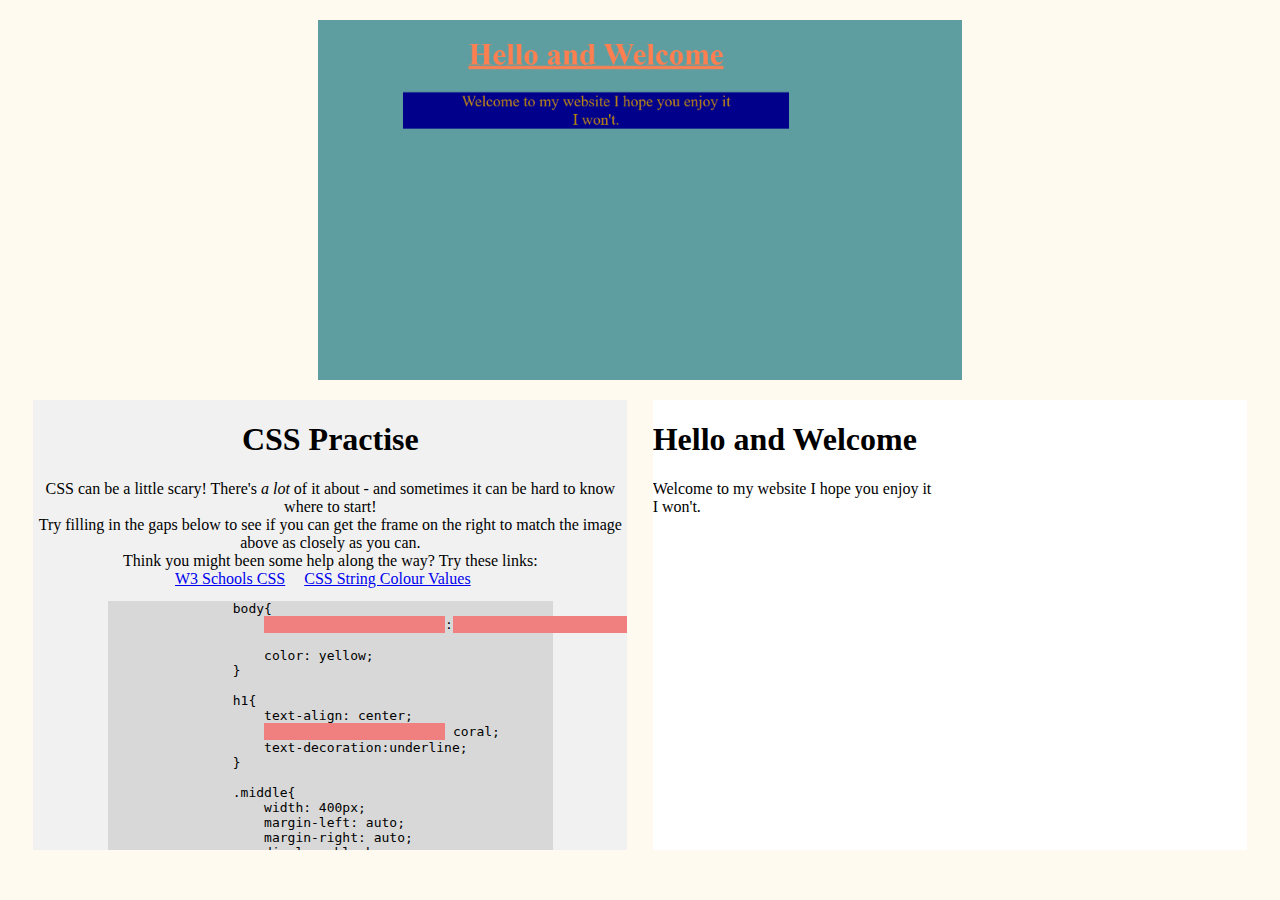
==== index.html @ 7615668f "Initial Commit from cmd line" ====
<!DOCTYPE html>
<html lang="en">

<head>
    <meta charset="UTF-8">
    <meta http-equiv="X-UA-Compatible" content="IE=edge">
    <meta name="viewport" content="width=device-width, initial-scale=1.0">
    <link rel="stylesheet" href="style.css">
    <title>Document</title>
</head>

<body>
    <img src="sadness.png">
    <div class="container">
        <div class="content">
            <h1>CSS Practise</h1>
            CSS can be a little scary! There's <i>a lot</i> of it about - and sometimes it can be hard to know where to start!<br>
            Try filling in the gaps below to see if you can get the frame on the right to match the image above as closely as you can.<br>
            Think you might been some help along the way? Try these links:<br>
<a href="https://www.w3schools.com/css/" target="_blank">W3 Schools CSS</a> <a href="https://www.w3schools.com/cssref/css_colors.asp">CSS String Colour Values</a>
            <pre>
                body{
                    <input type="text" id="csslineone" onkeydown="lineOne()"onkeyup="lineOne()">:<input type="text" id="bginput" onkeydown="bgValue()"onkeyup="bgValue()"> 
                    <!-- <button id="butTon">Check line</button> -->
                    color: yellow;
                }
                
                h1{
                    text-align: center;
                    <input type="text" id="hcolour" onkeydown="hOneColour()"onkeyup="hOneColour()"> coral;
                    text-decoration:underline;
                }
                
                .middle{
                    width: 400px;
                    margin-left: auto;
                    margin-right: auto;
                    display: block;
                    background-color: darkblue;
                    color: darkgoldenrod;
                    text-align: center;
                }
            </pre>
            <!-- <button id="butTon">Click Me</button> -->
            <p id="helptext">Try entering values above to make the right hand side of the screen match the image above</p>
        </div>
        <div class="content">
            <div id="right">
            <p id="helptext">    <h1 class="coral">Hello and Welcome</h1>
                <div class="middle">
                    Welcome to my website I hope you enjoy it<br>
                    I won't.
                </div></p>
        </div>
    </div>
    </div>
    <script src="script.js"></script>
</body>

</html>
---- style.css ----
body {
    background-color:floralwhite;
}

a {
    padding-right: 15px;
}
.container{
    display: flex;
    justify-content: space-evenly;
    height:50vh;
}

img {
    height:40vh;
    margin:20px;
    margin-left: auto;
    margin-right: auto;
    display: block;
}

.content{
    background-color: rgb(241, 241, 241);
    width:47%;
    height: 100%;
    overflow: auto;
    text-align: center;
}

#right {
    text-align: left;
    background-color: white;
    border: none;
    height:100%;
    width: 100%;
    margin: 0px;
    overflow: auto;
}

pre {
    background-color: rgb(216, 216, 216);
    width:75%;
    margin-left: auto;
    margin-right: auto;
    display: block;
    text-align: left;
}

#helptext {
    text-align: center;
    color: darkred;
    font-weight: 700;
}

input {
    border: 0px;
    background-color:lightcoral;
}
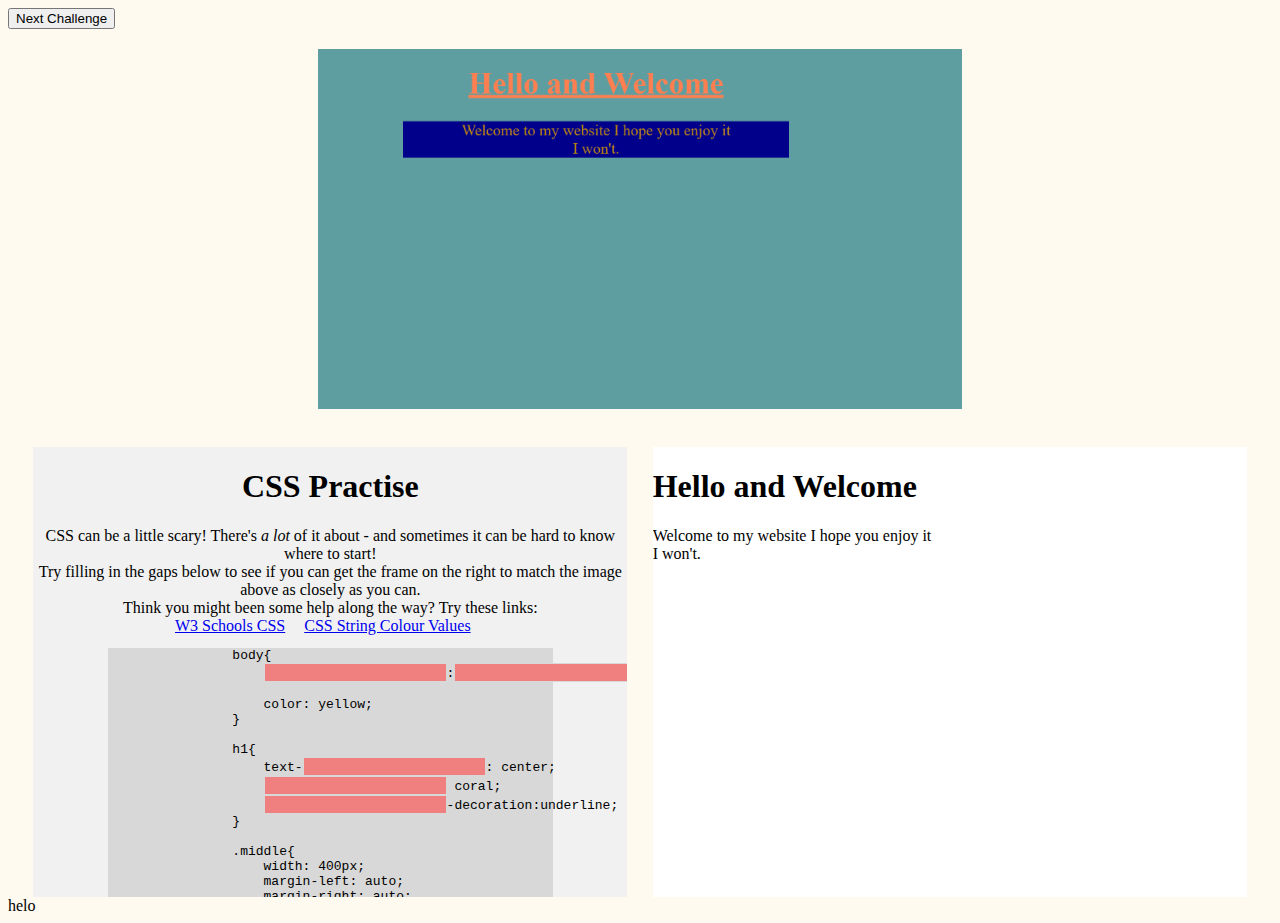
==== commit 544a1557: "Ajax" ====
--- a/index.html
+++ b/index.html
@@ -1,5 +1,5 @@
 <!DOCTYPE html>
-<html lang="en">
+<html lang="en" id="body">
 
 <head>
     <meta charset="UTF-8">
@@ -10,15 +10,21 @@
 </head>
 
 <body>
-    <img src="sadness.png">
-    <div class="container">
-        <div class="content">
-            <h1>CSS Practise</h1>
-            CSS can be a little scary! There's <i>a lot</i> of it about - and sometimes it can be hard to know where to start!<br>
-            Try filling in the gaps below to see if you can get the frame on the right to match the image above as closely as you can.<br>
-            Think you might been some help along the way? Try these links:<br>
-<a href="https://www.w3schools.com/css/" target="_blank">W3 Schools CSS</a> <a href="https://www.w3schools.com/cssref/css_colors.asp">CSS String Colour Values</a>
-            <pre>
+    <div>
+        <button onclick="loadPage()">Next Challenge</button>
+        <img src="sadness.png">
+        <br>
+        <div class="container">
+            <div class="content">
+                <h1>CSS Practise</h1>
+                CSS can be a little scary! There's <i>a lot</i> of it about - and sometimes it can be hard to know where
+                to start!<br>
+                Try filling in the gaps below to see if you can get the frame on the right to match the image above as
+                closely as you can.<br>
+                Think you might been some help along the way? Try these links:<br>
+                <a href="https://www.w3schools.com/css/" target="_blank">W3 Schools CSS</a> <a
+                    href="https://www.w3schools.com/cssref/css_colors.asp">CSS String Colour Values</a>
+                <pre>
                 body{
                     <input type="text" id="csslineone" onkeydown="lineOne()"onkeyup="lineOne()">:<input type="text" id="bginput" onkeydown="bgValue()"onkeyup="bgValue()"> 
                     <!-- <button id="butTon">Check line</button> -->
@@ -26,9 +32,9 @@
                 }
                 
                 h1{
-                    text-align: center;
+                    text-<input type="text" id="halign" onkeydown="alignHone()" onkeyup="alignHone()">: center;
                     <input type="text" id="hcolour" onkeydown="hOneColour()"onkeyup="hOneColour()"> coral;
-                    text-decoration:underline;
+                    <input type="text" id="decunder" onkeyup="textDec()" onkeydown="textDec()">-decoration:underline;
                 }
                 
                 .middle{
@@ -41,20 +47,25 @@
                     text-align: center;
                 }
             </pre>
-            <!-- <button id="butTon">Click Me</button> -->
-            <p id="helptext">Try entering values above to make the right hand side of the screen match the image above</p>
-        </div>
-        <div class="content">
-            <div id="right">
-            <p id="helptext">    <h1 class="coral">Hello and Welcome</h1>
-                <div class="middle">
-                    Welcome to my website I hope you enjoy it<br>
-                    I won't.
-                </div></p>
+                <!-- <button id="butTon">Click Me</button> -->
+                <p id="helptext">Try entering values above to make the right hand side of the screen match the image
+                    above</p>
+            </div>
+            <div class="content">
+                <div id="right">
+                    <p id="helptext">
+                    <h1 class="coral">Hello and Welcome</h1>
+                    <div class="middle">
+                        Welcome to my website I hope you enjoy it<br>
+                        I won't.
+                    </div>
+                    </p>
+                </div>
+            </div>
         </div>
     </div>
-    </div>
-    <script src="script.js"></script>
+    helo
+        <script src="script.js"></script>
 </body>
 
 </html>--- a/style.css
+++ b/style.css
@@ -53,6 +53,6 @@
 }
 
 input {
-    border: 0px;
+    border: 1px solid rgb(216, 216, 216);
     background-color:lightcoral;
 }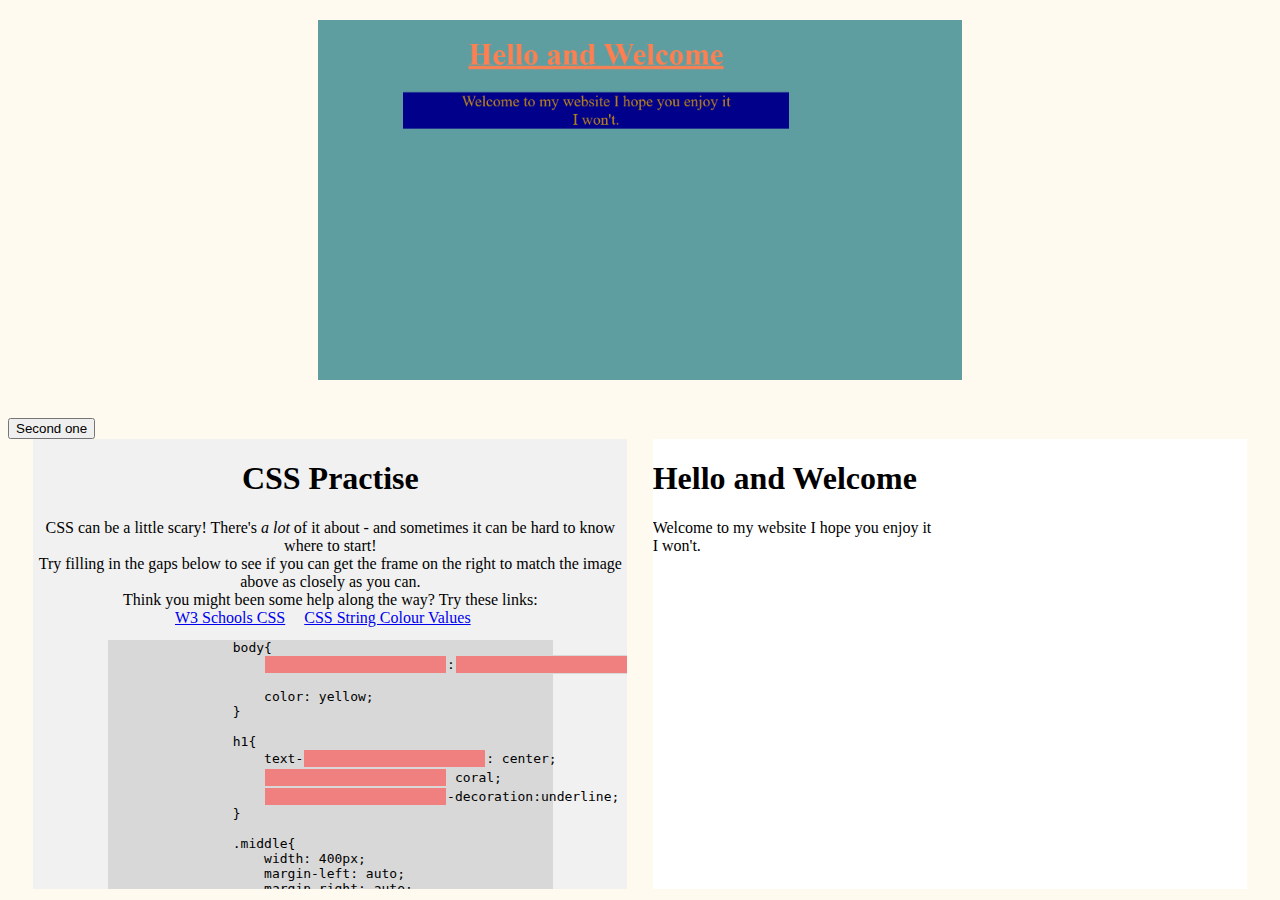
==== commit 38147390: "Add files via upload" ====
--- a/index.html
+++ b/index.html
@@ -1,5 +1,5 @@
 <!DOCTYPE html>
-<html lang="en" id="body">
+<html lang="en">
 
 <head>
     <meta charset="UTF-8">
@@ -9,22 +9,18 @@
     <title>Document</title>
 </head>
 
-<body>
-    <div>
-        <button onclick="loadPage()">Next Challenge</button>
-        <img src="sadness.png">
-        <br>
-        <div class="container">
-            <div class="content">
-                <h1>CSS Practise</h1>
-                CSS can be a little scary! There's <i>a lot</i> of it about - and sometimes it can be hard to know where
-                to start!<br>
-                Try filling in the gaps below to see if you can get the frame on the right to match the image above as
-                closely as you can.<br>
-                Think you might been some help along the way? Try these links:<br>
-                <a href="https://www.w3schools.com/css/" target="_blank">W3 Schools CSS</a> <a
-                    href="https://www.w3schools.com/cssref/css_colors.asp">CSS String Colour Values</a>
-                <pre>
+<body id="body">
+    <img src="sadness.png">
+    <br>
+    <button type="button" onclick="loadPage()">Second one</button>
+    <div class="container">
+        <div class="content">
+            <h1>CSS Practise</h1>
+            CSS can be a little scary! There's <i>a lot</i> of it about - and sometimes it can be hard to know where to start!<br>
+            Try filling in the gaps below to see if you can get the frame on the right to match the image above as closely as you can.<br>
+            Think you might been some help along the way? Try these links:<br>
+<a href="https://www.w3schools.com/css/" target="_blank">W3 Schools CSS</a> <a href="https://www.w3schools.com/cssref/css_colors.asp">CSS String Colour Values</a>
+            <pre>
                 body{
                     <input type="text" id="csslineone" onkeydown="lineOne()"onkeyup="lineOne()">:<input type="text" id="bginput" onkeydown="bgValue()"onkeyup="bgValue()"> 
                     <!-- <button id="butTon">Check line</button> -->
@@ -47,25 +43,21 @@
                     text-align: center;
                 }
             </pre>
-                <!-- <button id="butTon">Click Me</button> -->
-                <p id="helptext">Try entering values above to make the right hand side of the screen match the image
-                    above</p>
-            </div>
-            <div class="content">
-                <div id="right">
-                    <p id="helptext">
-                    <h1 class="coral">Hello and Welcome</h1>
-                    <div class="middle">
-                        Welcome to my website I hope you enjoy it<br>
-                        I won't.
-                    </div>
-                    </p>
-                </div>
-            </div>
+            <!-- <button id="butTon">Click Me</button> -->
+            <p id="helptext">Try entering values above to make the right hand side of the screen match the image above</p>
+        </div>
+        <div class="content">
+            <div id="right">
+            <p id="helptext">    <h1 class="coral">Hello and Welcome</h1>
+                <div class="middle">
+                    Welcome to my website I hope you enjoy it<br>
+                    I won't.
+                </div></p>
         </div>
     </div>
-    helo
-        <script src="script.js"></script>
+    </div>
+    <script src="script.js"></script>
+    <script src="script2.js"></script>
 </body>
 
 </html>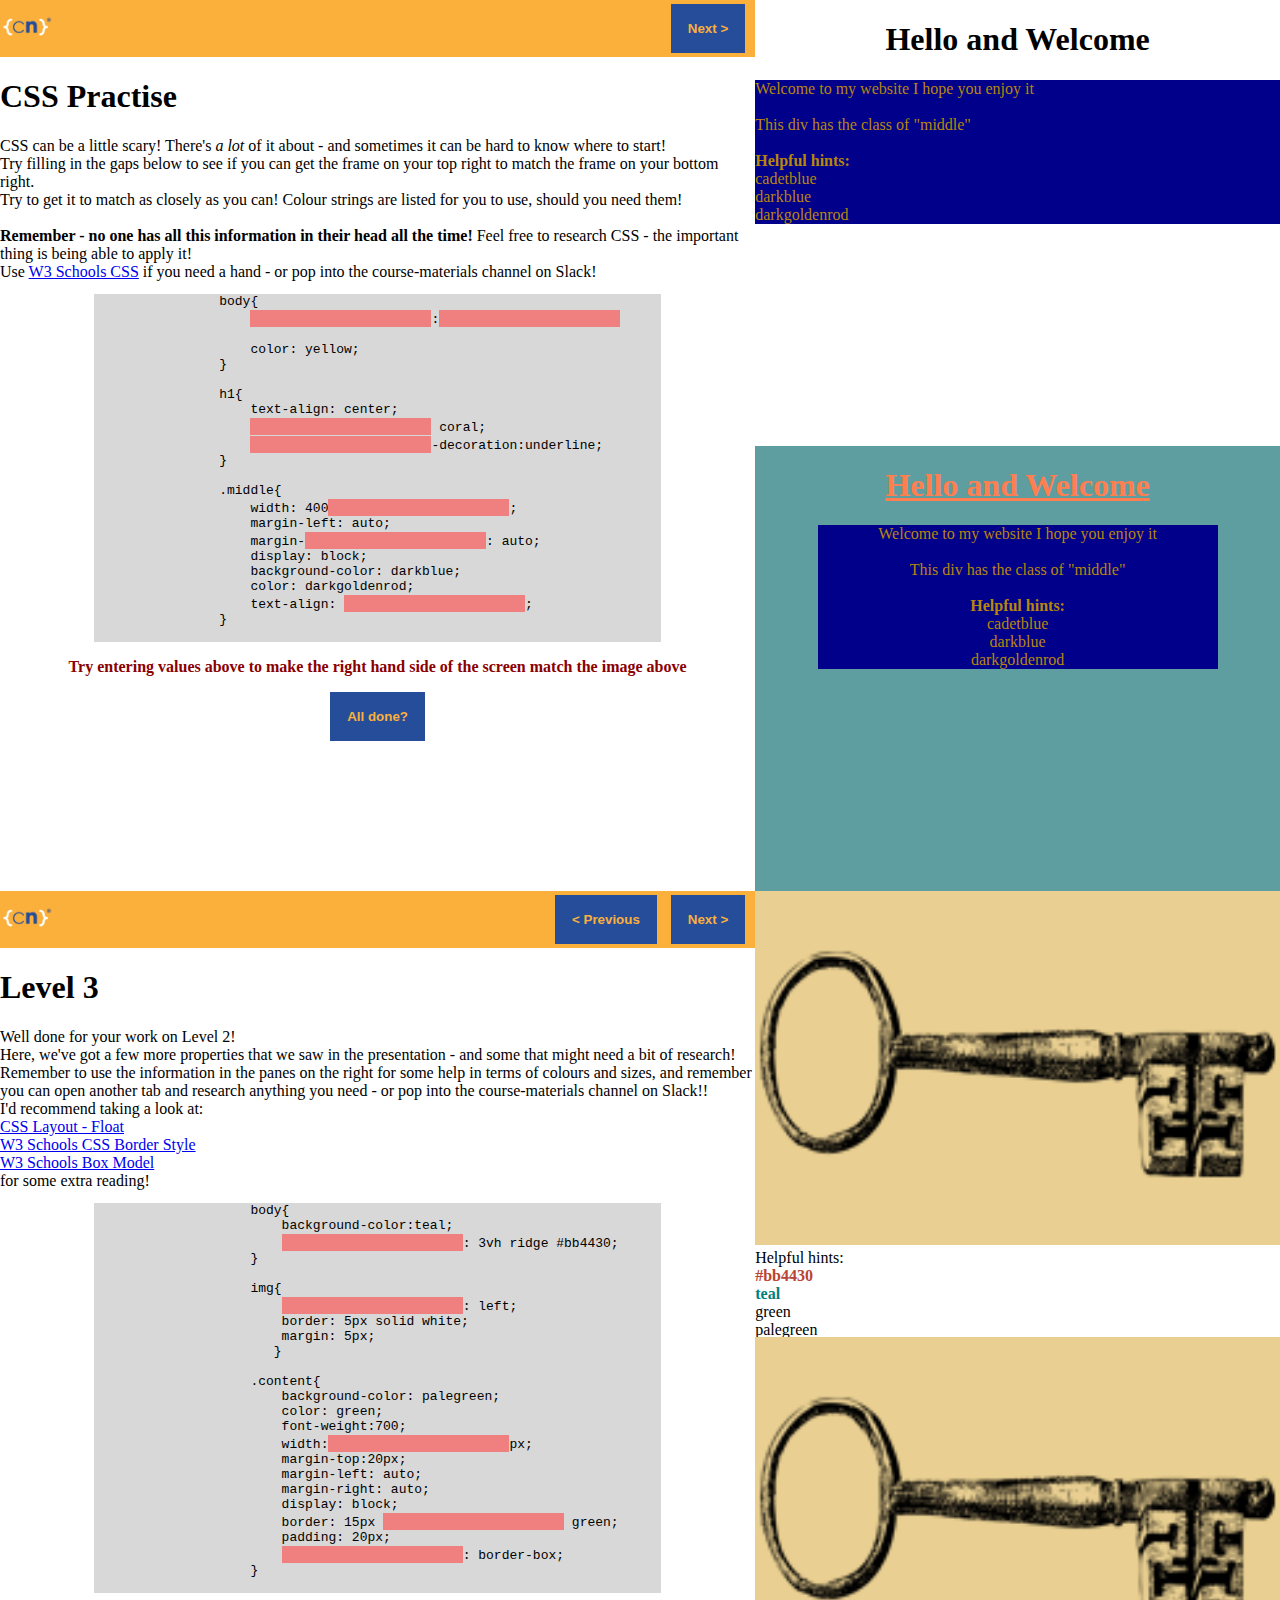
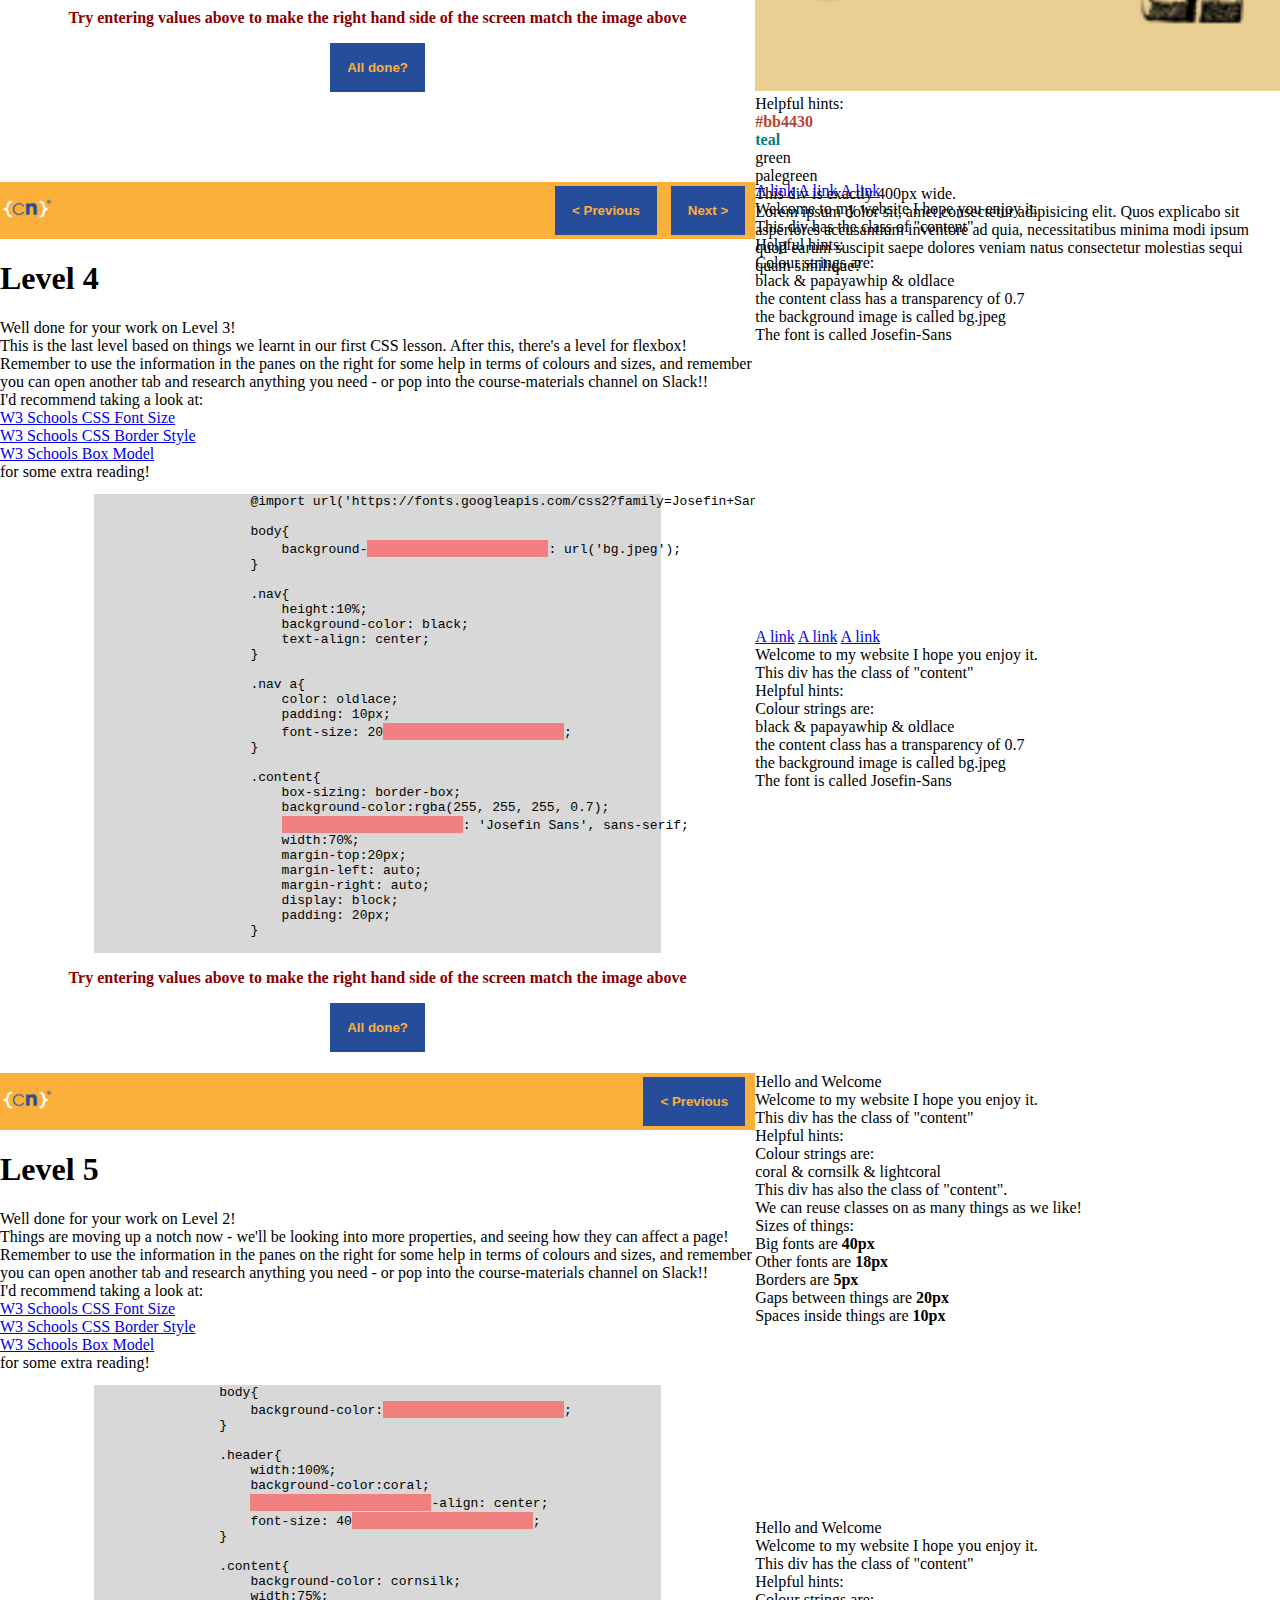
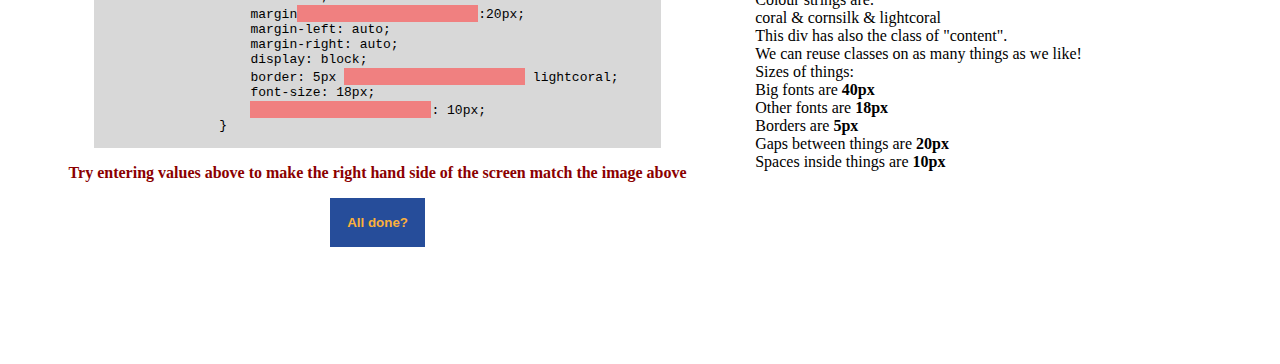
==== commit 69aa8e25: "first of four levels" ====
--- a/index.html
+++ b/index.html
@@ -1,63 +1,506 @@
-<!DOCTYPE html>
-<html lang="en">
-
-<head>
-    <meta charset="UTF-8">
-    <meta http-equiv="X-UA-Compatible" content="IE=edge">
-    <meta name="viewport" content="width=device-width, initial-scale=1.0">
-    <link rel="stylesheet" href="style.css">
-    <title>Document</title>
-</head>
-
-<body id="body">
-    <img src="sadness.png">
-    <br>
-    <button type="button" onclick="loadPage()">Second one</button>
-    <div class="container">
-        <div class="content">
-            <h1>CSS Practise</h1>
-            CSS can be a little scary! There's <i>a lot</i> of it about - and sometimes it can be hard to know where to start!<br>
-            Try filling in the gaps below to see if you can get the frame on the right to match the image above as closely as you can.<br>
-            Think you might been some help along the way? Try these links:<br>
-<a href="https://www.w3schools.com/css/" target="_blank">W3 Schools CSS</a> <a href="https://www.w3schools.com/cssref/css_colors.asp">CSS String Colour Values</a>
-            <pre>
-                body{
-                    <input type="text" id="csslineone" onkeydown="lineOne()"onkeyup="lineOne()">:<input type="text" id="bginput" onkeydown="bgValue()"onkeyup="bgValue()"> 
-                    <!-- <button id="butTon">Check line</button> -->
-                    color: yellow;
-                }
-                
-                h1{
-                    text-<input type="text" id="halign" onkeydown="alignHone()" onkeyup="alignHone()">: center;
-                    <input type="text" id="hcolour" onkeydown="hOneColour()"onkeyup="hOneColour()"> coral;
-                    <input type="text" id="decunder" onkeyup="textDec()" onkeydown="textDec()">-decoration:underline;
-                }
-                
-                .middle{
-                    width: 400px;
-                    margin-left: auto;
-                    margin-right: auto;
-                    display: block;
-                    background-color: darkblue;
-                    color: darkgoldenrod;
-                    text-align: center;
-                }
-            </pre>
-            <!-- <button id="butTon">Click Me</button> -->
-            <p id="helptext">Try entering values above to make the right hand side of the screen match the image above</p>
-        </div>
-        <div class="content">
-            <div id="right">
-            <p id="helptext">    <h1 class="coral">Hello and Welcome</h1>
-                <div class="middle">
-                    Welcome to my website I hope you enjoy it<br>
-                    I won't.
-                </div></p>
-        </div>
-    </div>
-    </div>
-    <script src="script.js"></script>
-    <script src="script2.js"></script>
-</body>
-
+<!DOCTYPE html>
+<html lang="en">
+
+<head>
+    <meta charset="UTF-8">
+    <link rel="stylesheet" href="test.css">
+    <title>Blank Space CSS Practise</title>
+</head>
+
+<body>
+    <!-- Code for Level 1 - Left pane for entering, top right for updating, bottom right for comparing. -->
+    <div class="container one">
+        <div class="content">
+            <div class="headerleft">
+                <div class="logo">
+                    <img src="logo.png">
+                </div>
+                <div>
+                    <button onclick="add()">Next ></button>
+
+                </div>
+            </div>
+            <h1>CSS Practise</h1>
+            CSS can be a little scary! There's <i>a lot</i> of it about - and sometimes it can be hard to know where to
+            start!<br>
+            Try filling in the gaps below to see if you can get the frame on your top right to match the frame on your
+            bottom right.<br>
+            Try to get it to match as closely as you can! Colour strings are listed for you to use, should you need
+            them!<br><br>
+            <b>Remember - no one has all this information in their head all the time!</b> Feel free to research CSS -
+            the
+            important thing is being able to apply it!<br>
+            Use <a href="https://www.w3schools.com/css/" target="_blank">W3 Schools CSS</a> if you need a
+            hand - or pop into the course-materials channel on Slack!
+            <pre>
+                body{
+                    <input type="text" id="bgsyntax" onkeyup="lineOne()">:<input type="text" id="bginput" onkeydown="bgValue()" onkeyup="bgValue()"> 
+                    <!-- <button id="butTon">Check line</button> -->
+                    color: yellow;
+                }
+                
+                h1{
+                    text-align: center;
+                    <input type="text" id="hcolour" onkeydown="hOneColour()"onkeyup="hOneColour()"> coral;
+                    <input type="text" id ="tdunderline" onkeyup="tdUnderline()">-decoration:underline;
+                }
+                
+                .middle{
+                    width: 400<input type="text" id="pxsize" onkeyup="pxSize()">;
+                    margin-left: auto;
+                    margin-<input type="text" id="marright" onkeyup="marR()">: auto;
+                    display: block;
+                    background-color: darkblue;
+                    color: darkgoldenrod;
+                    text-align: <input type="text" id="midalign" onkeyup="midAlign()">;
+                }
+            </pre>
+            <p id="helptext1" class="helptext">Try entering values above to make the right hand side of the screen match
+                the image above
+            </p>
+            <button onclick="fullCheck()" class="centre">All done?</button>
+        </div>
+        <div class="content2">
+            <div id="right" class="right">
+                <h1 class="coral">Hello and Welcome</h1>
+                <div class="middle">
+                    Welcome to my website I hope you enjoy it<br><br>
+                    This div has the class of "middle"<br><br>
+                    <b>Helpful hints:</b><br>
+                    cadetblue<br>
+                    darkblue<br>
+                    darkgoldenrod<br>
+
+                </div>
+                </p>
+            </div>
+            <div class="right aa">
+                <h1 class="leveloneh">Hello and Welcome</h1>
+                <div class="levelone">
+                    Welcome to my website I hope you enjoy it<br><br>
+                    This div has the class of "middle"<br><br>
+                    <b>Helpful hints:</b><br>
+                    cadetblue<br>
+                    darkblue<br>
+                    darkgoldenrod<br>
+
+                </div>
+                </p>
+            </div>
+        </div>
+    </div>
+    </div>
+
+    <!-- Level 2 Codes here
+Code for Level 2 - Left pane for entering, top right for updating, bottom right for comparing 
+Check prefix/suffix of IDS match level number! ALL IDs need b in-->
+    <div class="container two">
+        <div class="content">
+            <div class="headerleft">
+                <div class="logo">
+                    <img src="logo.png">
+                </div>
+                <div>
+                    <button onclick="minus()">
+                        < Previous</button>
+                            <button onclick="add()">Next ></button>
+                </div>
+            </div>
+            <h1>Level 2</h1>
+            Well done for your work on Level 1!<br>
+            Things are moving up a notch now - we'll be looking into more properties, and seeing how they can affect a
+            page!<br>
+            Remember to use the information in the panes on the right for some help in terms of colours and sizes, and
+            remember you can open another tab and research anything you need - or pop into the course-materials channel
+            on Slack!!<br>
+            I'd recommend taking a look at:<br>
+            <a href="https://www.w3schools.com/css/css_font_size.asp" target="_blank">W3 Schools CSS Font Size</a> <br>
+            <a href="https://www.w3schools.com/CSSref/pr_border-style.asp" target="_blank">W3 Schools CSS Border
+                Style</a><br>
+            <a href="https://www.w3schools.com/Css/css_boxmodel.asp" target="_blank">W3 Schools Box Model</a>
+            <br>for some extra reading!
+
+            <pre>
+                body{
+                    background-color:<input type="text" id="levelTwobg" onkeyup="lvlTwoBgColour()">;
+                }
+                
+                .header{
+                    width:100%;
+                    background-color:coral;
+                    <input type="text" id="levelTwoText" onkeyup="lvlTwoText()">-align: center;
+                    font-size: 40<input type="text" id="levelTwoFont" onkeyup="lvlTwoFontPx()">;
+                }
+                
+                .content{
+                    background-color: cornsilk;
+                    width:75%;
+                    margin<input type="text" id="levelTwoMarg" onkeyup="lvlTwoMTop()">:20px;
+                    margin-left: auto;
+                    margin-right: auto;
+                    display: block;
+                    border: 5px <input type="text" id="levelTwoBorder" onkeyup="lvlTwoBord()"> lightcoral;
+                    font-size: 18px;
+                    <input type="text" id="levelTwoPadding" onkeyup="lvlTwoPad()">: 10px;
+                }
+            </pre>
+            <!-- <button id="butTon">Click Me</button> -->
+            <p id="helptext2" class="helptext">Try entering values above to make the right hand side of the screen match
+                the image above
+            </p>
+            <button onclick="fullCheckB()" class="centre">All done?</button>
+        </div>
+        <div class="content2">
+            <div id="right2" class="right bbfix">
+                <div class="bbheaderfix">
+                    Hello and Welcome
+                </div>
+                <div class="bbcontentfix">
+                    Welcome to my website I hope you enjoy it.<br>
+                    This div has the class of "content"<br>
+                    Helpful hints:<br>
+                    Colour strings are:<br>
+                    coral & cornsilk & lightcoral & peachpuff
+                </div>
+
+                <div class="bbcontentfix">
+                    This div has also the class of "content". <br>
+                    We can reuse classes on as many things as we like!<br>
+                    Sizes of things:<br>
+                    Big fonts are <b>40px</b><br>
+                    Other fonts are <b>18px</b><br>
+                    Borders are <b>5px</b><br>
+                    Gaps between things are <b>20px</b><br>
+                    Spaces inside things are <b>10px</b><br>
+                </div>
+            </div>
+            <div class="right bb">
+                <div class="bbheader">
+                    Hello and Welcome
+                </div>
+                <div class="bbcontent">
+                    Welcome to my website I hope you enjoy it.<br>
+                    This div has the class of "content"<br>
+                    Helpful hints:<br>
+                    Colour strings are:<br>
+                    coral & cornsilk & lightcoral & peachpuff
+                </div>
+
+                <div class="bbcontent">
+                    This div has also the class of "content". <br>
+                    We can reuse classes on as many things as we like!<br>
+                    Sizes of things:<br>
+                    Big fonts are <b>40px</b><br>
+                    Other fonts are <b>18px</b><br>
+                    Borders are <b>5px</b><br>
+                    Gaps between things are <b>20px</b><br>
+                    Spaces inside things are <b>10px</b><br>
+                </div>
+            </div>
+        </div>
+    </div>
+    <!-- Level 3 Codes here
+Code for Level 3 - Left pane for entering, top right for updating, bottom right for comparing 
+Check prefix/suffix of IDS match level number! ALL IDs need c in-->
+    <div class="container three">
+        <div class="content">
+            <div class="headerleft">
+                <div class="logo">
+                    <img src="logo.png">
+                </div>
+                <div>
+                    <button onclick="minus()">
+                        < Previous</button>
+                            <button onclick="add()">Next ></button>
+                </div>
+            </div>
+            <h1>Level 3</h1>
+            Well done for your work on Level 2!<br>
+            Here, we've got a few more properties that we saw in the presentation - and some that might need a bit of research!<br>
+            Remember to use the information in the panes on the right for some help in terms of colours and sizes, and
+            remember you can open another tab and research anything you need - or pop into the course-materials channel
+            on Slack!!<br>
+            I'd recommend taking a look at:<br>
+            <a href="https://www.w3schools.com/css/css_float.asp" target="_blank">CSS Layout - Float</a> <br>
+            <a href="https://www.w3schools.com/CSSref/pr_border-style.asp" target="_blank">W3 Schools CSS Border
+                Style</a><br>
+            <a href="https://www.w3schools.com/Css/css_boxmodel.asp" target="_blank">W3 Schools Box Model</a>
+            <br>for some extra reading!
+
+                <pre>
+                    body{
+                        background-color:teal;
+                        <input type="text" id="levelThreeBorder" onkeyup="lvlThreeBord()">: 3vh ridge #bb4430;
+                    }
+                    
+                    img{
+                        <input type="text" id="levelThreeFloat" onkeyup="lvlThreeFloat()">: left;
+                        border: 5px solid white;
+                        margin: 5px;
+                       }
+                    
+                    .content{
+                        background-color: palegreen;
+                        color: green;
+                        font-weight:700;
+                        width:<input type="text" id="levelThreeWidth" onkeyup="lvlThreeWidth()">px;
+                        margin-top:20px;
+                        margin-left: auto;
+                        margin-right: auto;
+                        display: block;
+                        border: 15px <input type="text" id="levelThreeBordStyle" onkeyup="lvlThreeBordStyle()"> green;
+                        padding: 20px;
+                        <input type="text" id="levelThreeBox" onkeyup="lvlThreeBox()">: border-box;
+                    }
+            </pre>
+            <!-- <button id="butTon">Click Me</button> -->
+            <p id="helptext3" class="helptext">Try entering values above to make the right hand side of the screen match
+                the image above
+            </p>
+            <button onclick="fullCheckC()" class="centre">All done?</button>
+        </div>
+        <div class="content2">
+            <div id="right2" class="right ccfix">
+                <div class="cccontentfix">
+                    <img src="lvl3.png" class="ccimgfix">
+                    Helpful hints:<br>
+                    <span style="color:#bb4430"><b>#bb4430</b></span><br>
+                    <span style="color:teal"><b>teal</b></span><br>
+                    green<br>
+                    palegreen<br>
+                    This div should be exactly 400px wide.<br>
+                    Lorem ipsum dolor sit, amet consectetur adipisicing elit. Quos explicabo sit asperiores accusantium inventore ad quia, necessitatibus minima modi ipsum quod earum suscipit saepe dolores veniam natus consectetur molestias sequi quam similique? 
+                </div>
+
+            </div>
+            <div class="right cc">
+                <div class="cccontent">
+                    <img src="lvl3.png" class="ccimg">
+                    Helpful hints:<br>
+                    <span style="color:#bb4430"><b>#bb4430</b></span><br>
+                    <span style="color:teal"><b>teal</b></span><br>
+                    green<br>
+                    palegreen<br>
+                    This div is exactly 400px wide.<br>
+                    Lorem ipsum dolor sit, amet consectetur adipisicing elit. Quos explicabo sit asperiores accusantium inventore ad quia, necessitatibus minima modi ipsum quod earum suscipit saepe dolores veniam natus consectetur molestias sequi quam similique? 
+                </div>
+
+
+            </div>
+        </div>
+    </div>
+    <!-- Level 4 Codes here
+Code for Level 4 - Left pane for entering, top right for updating, bottom right for comparing 
+Check prefix/suffix of IDS match level number! ALL IDs need d in-->
+    <div class="container four">
+        <div class="content">
+            <div class="headerleft">
+                <div class="logo">
+                    <img src="logo.png">
+                </div>
+                <div>
+                    <button onclick="minus()">
+                        < Previous</button>
+                            <button onclick="add()">Next ></button>
+                </div>
+            </div>
+            <h1>Level 4</h1>
+            Well done for your work on Level 3!<br>
+            This is the last level based on things we learnt in our first CSS lesson. After this, there's a level for flexbox!<br>
+            Remember to use the information in the panes on the right for some help in terms of colours and sizes, and
+            remember you can open another tab and research anything you need - or pop into the course-materials channel
+            on Slack!!<br>
+            I'd recommend taking a look at:<br>
+            <a href="https://www.w3schools.com/css/css_font_size.asp" target="_blank">W3 Schools CSS Font Size</a> <br>
+            <a href="https://www.w3schools.com/CSSref/pr_border-style.asp" target="_blank">W3 Schools CSS Border
+                Style</a><br>
+            <a href="https://www.w3schools.com/Css/css_boxmodel.asp" target="_blank">W3 Schools Box Model</a>
+            <br>for some extra reading!
+
+                <pre>
+                    @import url('https://fonts.googleapis.com/css2?family=Josefin+Sans&display=swap'); 
+
+                    body{
+                        background-<input type="text" id="levelFourBg" onkeyup="lvlFourBg()">: url('bg.jpeg');
+                    }
+                    
+                    .nav{
+                        height:10%;
+                        background-color: black;
+                        text-align: center;
+                    }
+                    
+                    .nav a{
+                        color: oldlace;
+                        padding: 10px;
+                        font-size: 20<input type="text" id="levelFourFontSize" onkeyup="lvlFourFontSize()">;
+                    }
+                    
+                    .content{
+                        box-sizing: border-box;
+                        background-color:rgba(255, 255, 255, 0.7);
+                        <input type="text" id="levelFourFontFamily" onkeyup="lvlFourFontFamily()">: 'Josefin Sans', sans-serif;
+                        width:70%;
+                        margin-top:20px;
+                        margin-left: auto;
+                        margin-right: auto;
+                        display: block;
+                        padding: 20px;
+                    }
+            </pre>
+            <!-- <button id="butTon">Click Me</button> -->
+            <p id="helptext4" class="helptext">Try entering values above to make the right hand side of the screen match
+                the image above
+            </p>
+            <button onclick="fullCheckd()" class="centre">All done?</button>
+        </div>
+        <div class="content2">
+            <div id="right2" class="right ddfix">
+                <div class="ddnavfix">
+                    <a href="index.html">A link</a>
+                    <a href="index.html">A link</a>
+                    <a href="index.html">A link</a>
+                </div>
+                <div class="ddcontentfix">
+                    Welcome to my website I hope you enjoy it.<br>
+                    This div has the class of "content"<br>
+                    Helpful hints:<br>
+                    Colour strings are:<br>
+                    black & papayawhip & oldlace<br>
+                    the content class has a transparency of 0.7<br>
+                    the background image is called bg.jpeg<br>
+                    The font is called Josefin-Sans
+                </div>
+            </div>
+            <div class="right dd">
+                <div class="ddnav">
+                    <a href="index.html">A link</a>
+                    <a href="index.html">A link</a>
+                    <a href="index.html">A link</a>
+                </div>
+                <div class="ddcontent">
+                    Welcome to my website I hope you enjoy it.<br>
+                    This div has the class of "content"<br>
+                    Helpful hints:<br>
+                    Colour strings are:<br>
+                    black & papayawhip & oldlace<br>
+                    the content class has a transparency of 0.7<br>
+                    the background image is called bg.jpeg<br>
+                    The font is called Josefin-Sans
+                </div>
+            </div>
+        </div>
+    </div>
+    <!-- Level 5 Codes here
+Code for Level 5 - Left pane for entering, top right for updating, bottom right for comparing 
+Check prefix/suffix of IDS match level number! ALL IDs need e in-->
+    <div class="container five">
+        <div class="content">
+            <div class="headerleft">
+                <div class="logo">
+                    <img src="logo.png">
+                </div>
+                <div>
+                    <button onclick="minus()">
+                        < Previous</button>
+                            <!-- <button onclick="add()">Next ></button> -->
+                </div>
+            </div>
+            <h1>Level 5</h1>
+            Well done for your work on Level 2!<br>
+            Things are moving up a notch now - we'll be looking into more properties, and seeing how they can affect a
+            page!<br>
+            Remember to use the information in the panes on the right for some help in terms of colours and sizes, and
+            remember you can open another tab and research anything you need - or pop into the course-materials channel
+            on Slack!!<br>
+            I'd recommend taking a look at:<br>
+            <a href="https://www.w3schools.com/css/css_font_size.asp" target="_blank">W3 Schools CSS Font Size</a> <br>
+            <a href="https://www.w3schools.com/CSSref/pr_border-style.asp" target="_blank">W3 Schools CSS Border
+                Style</a><br>
+            <a href="https://www.w3schools.com/Css/css_boxmodel.asp" target="_blank">W3 Schools Box Model</a>
+            <br>for some extra reading!
+
+            <pre>
+                body{
+                    background-color:<input type="text" id="levelTwobg" onkeyup="lvlTwoBgColour()">;
+                }
+                
+                .header{
+                    width:100%;
+                    background-color:coral;
+                    <input type="text" id="levelTwoText" onkeyup="lvlTwoText()">-align: center;
+                    font-size: 40<input type="text" id="levelTwoFont" onkeyup="lvlTwoFontPx()">;
+                }
+                
+                .content{
+                    background-color: cornsilk;
+                    width:75%;
+                    margin<input type="text" id="levelTwoMarg" onkeyup="lvlTwoMTop()">:20px;
+                    margin-left: auto;
+                    margin-right: auto;
+                    display: block;
+                    border: 5px <input type="text" id="levelTwoBorder" onkeyup="lvlTwoBord()"> lightcoral;
+                    font-size: 18px;
+                    <input type="text" id="levelTwoPadding" onkeyup="lvlTwoPad()">: 10px;
+                }
+            </pre>
+            <!-- <button id="butTon">Click Me</button> -->
+            <p id="helptext2" class="helptext">Try entering values above to make the right hand side of the screen match
+                the image above
+            </p>
+            <button onclick="fullChecke()" class="centre">All done?</button>
+        </div>
+        <div class="content2">
+            <div id="right2" class="right ccfix">
+                <div class="ccheaderfix">
+                    Hello and Welcome
+                </div>
+                <div class="cccontentfix">
+                    Welcome to my website I hope you enjoy it.<br>
+                    This div has the class of "content"<br>
+                    Helpful hints:<br>
+                    Colour strings are:<br>
+                    coral & cornsilk & lightcoral
+                </div>
+
+                <div class="cccontentfix">
+                    This div has also the class of "content". <br>
+                    We can reuse classes on as many things as we like!<br>
+                    Sizes of things:<br>
+                    Big fonts are <b>40px</b><br>
+                    Other fonts are <b>18px</b><br>
+                    Borders are <b>5px</b><br>
+                    Gaps between things are <b>20px</b><br>
+                    Spaces inside things are <b>10px</b><br>
+                </div>
+            </div>
+            <div class="right cc">
+                <div class="ccheader">
+                    Hello and Welcome
+                </div>
+                <div class="cccontent">
+                    Welcome to my website I hope you enjoy it.<br>
+                    This div has the class of "content"<br>
+                    Helpful hints:<br>
+                    Colour strings are:<br>
+                    coral & cornsilk & lightcoral
+                </div>
+
+                <div class="cccontent">
+                    This div has also the class of "content". <br>
+                    We can reuse classes on as many things as we like!<br>
+                    Sizes of things:<br>
+                    Big fonts are <b>40px</b><br>
+                    Other fonts are <b>18px</b><br>
+                    Borders are <b>5px</b><br>
+                    Gaps between things are <b>20px</b><br>
+                    Spaces inside things are <b>10px</b><br>
+                </div>
+            </div>
+        </div>
+    </div>
+
+    <script src="script.js"></script>
+</body>
+
 </html>--- a/test.css
+++ b/test.css
@@ -0,0 +1,143 @@
+/* Full page CSS */
+
+body {
+    box-sizing: border-box;
+    margin: 0px;
+}
+
+/* Currently on all imgs - fit their containers. Are any imgs free? */
+img {
+    width:100%;
+}
+
+.helptext {
+    text-align: center;
+    color: darkred;
+    font-weight: 700;
+}
+
+input {
+    border: 0px;
+    margin-top: 1px;
+    background-color:lightcoral;
+}
+
+.headerleft{
+    background-color: #fbb03b;
+    display: flex;
+    justify-content: space-between;
+    align-items: center;
+}
+
+.logo {
+    width:7%;
+}
+
+button{
+    background-color:#264d9a;
+    border: 0px;
+    padding:17px;
+    color:#fbb03b;
+    font-weight: 900;
+    margin-right: 10px;
+}
+
+button:hover{
+    background-color:#4f77c5;
+    border: 0px;
+    color:#FFFFFF;
+
+}
+
+.centre {
+    margin-left: auto;
+    margin-right: auto;
+    display: block;
+}
+
+/* On page shrink, margin causes issues? What if I put a super-thick white border on l&r instead? */
+pre {
+    background-color: rgb(216, 216, 216);
+    width:75%;
+    margin-left: auto;
+    margin-right: auto;
+    display: block;
+    text-align: left;
+}
+
+/* Code for each container - specific CSS will be added with extra class if necessary. */
+.container{
+    display: flex;
+    justify-content: space-between;
+    height:99vh;
+    width:100%;
+}
+
+/* Holder for left hand content */
+.content {
+    height: 100%;
+    width:59%;
+    overflow-y:scroll;
+}
+
+/* Holder for right hand content - flex is on for the  columns */
+.content2 {
+    display: flex;
+    flex-direction: column;
+    height: 100%;
+    width:41%;   
+}
+
+/* Both right hand boxes are labelled right - top box will also have an id. Is there a better way of doing this? */
+.right{
+    width: 100%;
+    height:50%; 
+}
+/* Unique / Specific Codes - mainly for different levels */
+/* Lvl Specific CSS */
+
+/* Classes for none/flex on main container */
+
+/*Level One */
+.one {
+    
+}
+
+.aa{
+    background-color: cadetblue;
+}
+.coral {
+    text-align: center;
+}
+
+.leveloneh{
+    text-align: center;
+    color:coral;
+    text-decoration:underline;
+}
+
+.middle{
+    margin-left: auto;
+    display: block;
+    background-color: darkblue;
+    color: darkgoldenrod;
+
+}
+
+.levelone{
+    width: 400px;
+    margin-left: auto;
+    margin-right: auto;
+    display: block;
+    background-color: darkblue;
+    color: darkgoldenrod;
+    text-align: center;
+}
+#right{
+    background-color: white;
+}
+
+/*Level Two */
+.two {
+    display: none;
+}
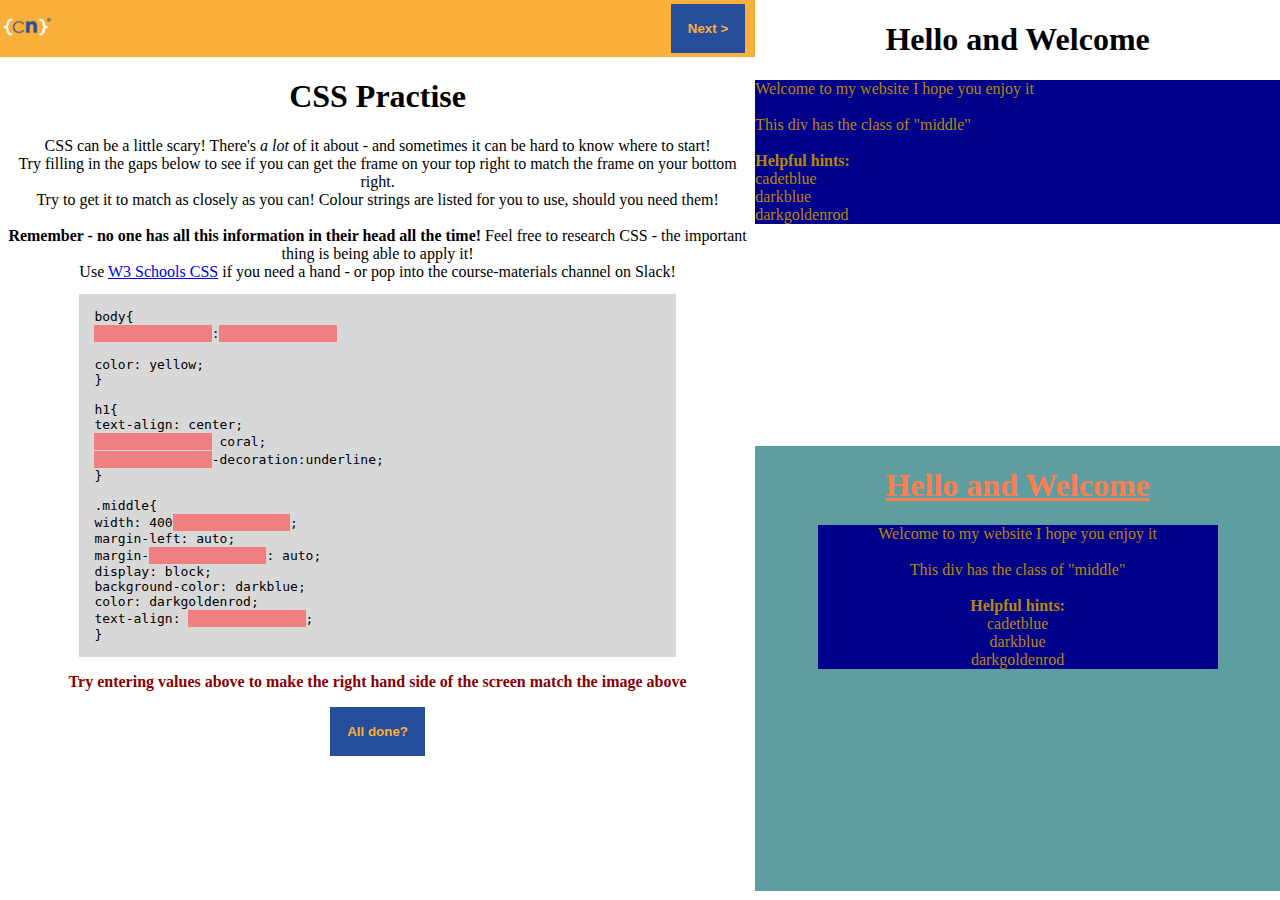
==== commit 13caacbc: "Add files via upload" ====
--- a/index.html
+++ b/index.html
@@ -352,7 +352,7 @@
             <p id="helptext4" class="helptext">Try entering values above to make the right hand side of the screen match
                 the image above
             </p>
-            <button onclick="fullCheckd()" class="centre">All done?</button>
+            <button onclick="fullCheckD()" class="centre">All done?</button>
         </div>
         <div class="content2">
             <div id="right2" class="right ddfix">
--- a/test.css
+++ b/test.css
@@ -1,4 +1,5 @@
 /* Full page CSS */
+ @import url('https://fonts.googleapis.com/css2?family=Josefin+Sans&display=swap'); /*only for level 4 */
 
 body {
     box-sizing: border-box;
@@ -7,7 +8,7 @@
 
 /* Currently on all imgs - fit their containers. Are any imgs free? */
 img {
-    width:100%;
+    max-width:100%;
 }
 
 .helptext {
@@ -20,6 +21,7 @@
     border: 0px;
     margin-top: 1px;
     background-color:lightcoral;
+    width: 20%;
 }
 
 .headerleft{
@@ -46,7 +48,6 @@
     background-color:#4f77c5;
     border: 0px;
     color:#FFFFFF;
-
 }
 
 .centre {
@@ -63,6 +64,8 @@
     margin-right: auto;
     display: block;
     text-align: left;
+    white-space: pre-line;
+    padding:2%;
 }
 
 /* Code for each container - specific CSS will be added with extra class if necessary. */
@@ -78,6 +81,7 @@
     height: 100%;
     width:59%;
     overflow-y:scroll;
+    text-align: center;
 }
 
 /* Holder for right hand content - flex is on for the  columns */
@@ -85,13 +89,15 @@
     display: flex;
     flex-direction: column;
     height: 100%;
-    width:41%;   
+    width:41%;
+    overflow-y:scroll;  
 }
 
 /* Both right hand boxes are labelled right - top box will also have an id. Is there a better way of doing this? */
 .right{
     width: 100%;
-    height:50%; 
+    height:100%;
+    overflow:auto;
 }
 /* Unique / Specific Codes - mainly for different levels */
 /* Lvl Specific CSS */
@@ -133,11 +139,177 @@
     color: darkgoldenrod;
     text-align: center;
 }
+
 #right{
     background-color: white;
 }
 
-/*Level Two */
+/*Level Two - REMEMBER TO CHANGE THIS BACK TO NONE AFTER CODING*/
 .two {
     display: none;
 }
+
+/*Code for broken pane in level 2*/
+.bbfix{
+    background-color:white;
+}
+
+.bbheaderfix{
+    width:100%;
+    background-color:coral;
+    text-align: right;
+    font-size: 14px;
+}
+
+.bbcontentfix{
+    background-color: cornsilk;
+    width:75%;
+    margin-left: auto;
+    margin-right: auto;
+    display: block;
+    border: 5px lightcoral;
+    font-size: 18px;
+}
+
+/*Code for correct pane in level 2*/
+.bb{
+    background-color:peachpuff;
+
+}
+
+.bbheader{
+    width:100%;
+    background-color:coral;
+    text-align: center;
+    font-size: 40px;
+}
+
+.bbcontent{
+    background-color: cornsilk;
+    width:75%;
+    margin-top:20px;
+    margin-left: auto;
+    margin-right: auto;
+    display: block;
+    border: 5px solid lightcoral;
+    font-size: 18px;
+    padding: 10px;
+}
+
+/*Level Three - REMEMBER TO CHANGE THIS BACK TO NONE AFTER CODING*/
+.three {
+    display: none;
+}
+
+/*Code for broken pane in level 3*/
+.ccfix{
+    background-color:teal;
+}
+
+.ccimgfix{
+    border: 5px solid white;
+    margin: 5px;
+   }
+
+.cccontentfix{
+    background-color: palegreen;
+    color: green;
+    margin-top:20px;
+    margin-left: auto;
+    margin-right: auto;
+    display: block;
+    border: 15px green;
+    padding: 20px;
+}
+
+/*Code for correct pane in level 3*/
+.cc{
+    background-color:teal;
+    border-top: 3vh ridge #bb4430;
+}
+
+.ccimg{
+    float: left;
+    border: 5px solid white;
+    margin: 5px;
+   }
+
+.cccontent{
+    box-sizing: border-box;
+    background-color: palegreen;
+    color: green;
+    font-weight:700;
+    width:400px;
+    margin-top:20px;
+    margin-left: auto;
+    margin-right: auto;
+    display: block;
+    border: 15px ridge green;
+    padding: 20px;
+}
+
+/*Level Four - REMEMBER TO CHANGE THIS BACK TO NONE AFTER CODING*/
+
+.four{
+    display: none;
+}
+
+/*Code for broken pane in level 3*/
+.ddfix{
+    background-color: white;
+}
+
+.ddnavfix{
+    height:10%;
+    background-color: rgb(0, 8, 12);
+    text-align: center;
+}
+
+.ddnavfix a{
+    color:oldlace;
+    padding: 10px;
+}
+
+.ddcontentfix{
+    box-sizing: border-box;
+    background-color:rgba(255, 255, 255, 0.7);
+    width:70%;
+    margin-top:20px;
+    margin-left: auto;
+    margin-right: auto;
+    display: block;
+    padding: 20px;
+}
+
+/*Code for correct pane in level 3*/
+.dd{
+    background-image: url('bg.jpeg');
+}
+
+.ddnav{
+    height:10%;
+    background-color:black;
+    text-align: center;
+}
+
+.ddnav a{
+    color:papayawhip;
+    padding: 10px;
+    font-size: 20px;
+}
+
+.ddcontent{
+    box-sizing: border-box;
+    background-color:rgba(255, 255, 255, 0.7);
+    font-family: 'Josefin Sans', sans-serif;
+    width:70%;
+    margin-top:20px;
+    margin-left: auto;
+    margin-right: auto;
+    display: block;
+    padding: 20px;
+}
+
+.five{
+    display:none;
+}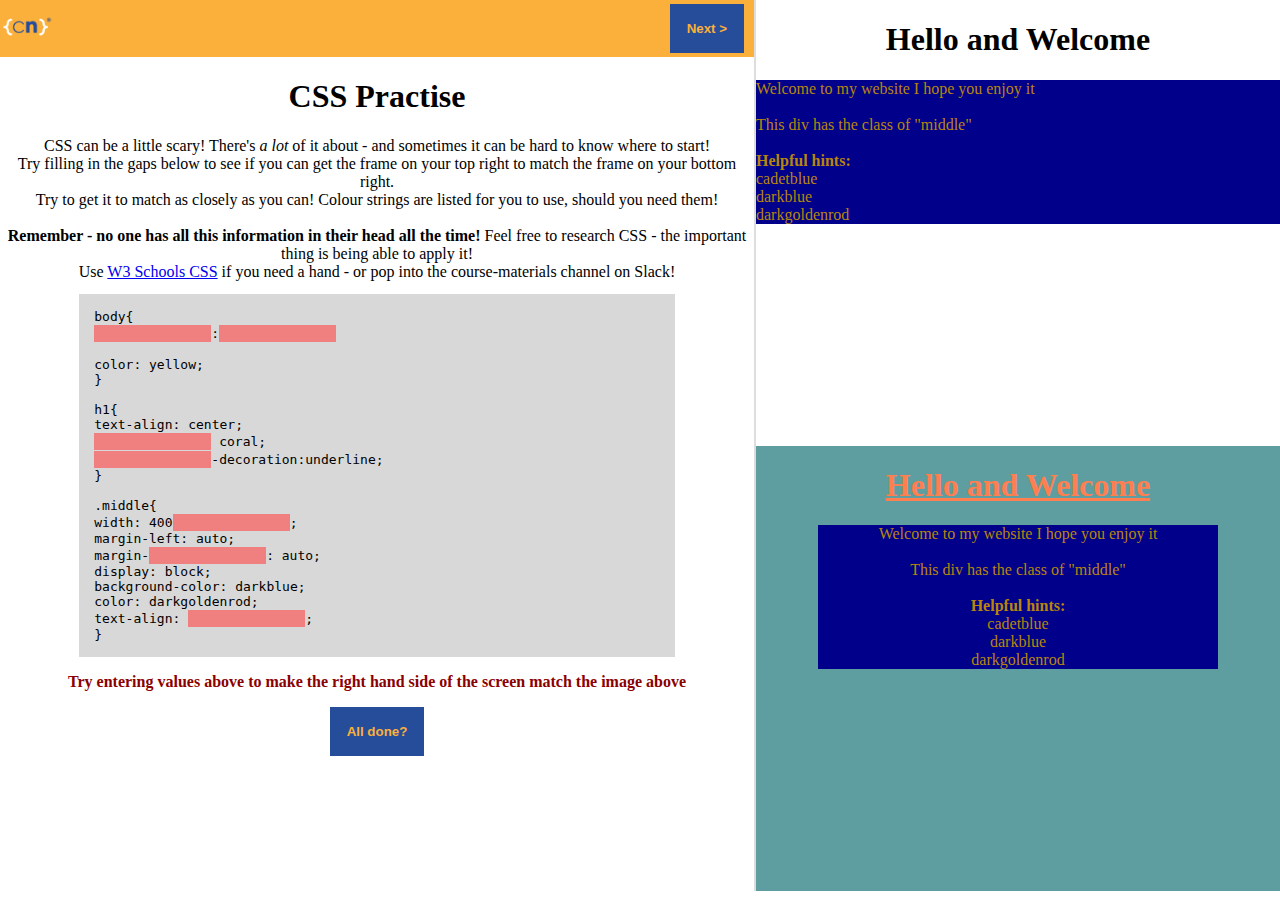
==== commit ca03f2d4: "fifth" ====
--- a/index.html
+++ b/index.html
@@ -301,20 +301,18 @@
                 <div>
                     <button onclick="minus()">
                         < Previous</button>
-                            <button onclick="add()">Next ></button>
+                            <!-- <button onclick="add()">Next ></button> -->
                 </div>
             </div>
             <h1>Level 4</h1>
             Well done for your work on Level 3!<br>
-            This is the last level based on things we learnt in our first CSS lesson. After this, there's a level for flexbox!<br>
+            This is the last level, well done for getting this far!<br>
             Remember to use the information in the panes on the right for some help in terms of colours and sizes, and
             remember you can open another tab and research anything you need - or pop into the course-materials channel
             on Slack!!<br>
             I'd recommend taking a look at:<br>
-            <a href="https://www.w3schools.com/css/css_font_size.asp" target="_blank">W3 Schools CSS Font Size</a> <br>
-            <a href="https://www.w3schools.com/CSSref/pr_border-style.asp" target="_blank">W3 Schools CSS Border
-                Style</a><br>
-            <a href="https://www.w3schools.com/Css/css_boxmodel.asp" target="_blank">W3 Schools Box Model</a>
+            <a href="https://www.w3docs.com/snippets/css/how-to-import-google-fonts-in-css-file.html" target="_blank">W3 Docs - Font Importing</a> <br>
+            <a href="https://www.w3schools.com/cssref/css3_pr_background.asp" target="_blank">W3 Schools Background</a><br>
             <br>for some extra reading!
 
                 <pre>
@@ -394,7 +392,7 @@
     <!-- Level 5 Codes here
 Code for Level 5 - Left pane for entering, top right for updating, bottom right for comparing 
 Check prefix/suffix of IDS match level number! ALL IDs need e in-->
-    <div class="container five">
+    <!-- <div class="container five">
         <div class="content">
             <div class="headerleft">
                 <div class="logo">
@@ -403,21 +401,15 @@
                 <div>
                     <button onclick="minus()">
                         < Previous</button>
-                            <!-- <button onclick="add()">Next ></button> -->
+                            <button onclick="add()">Next ></button>
                 </div>
             </div>
             <h1>Level 5</h1>
-            Well done for your work on Level 2!<br>
-            Things are moving up a notch now - we'll be looking into more properties, and seeing how they can affect a
-            page!<br>
-            Remember to use the information in the panes on the right for some help in terms of colours and sizes, and
-            remember you can open another tab and research anything you need - or pop into the course-materials channel
-            on Slack!!<br>
+            Well done for your work on Level 4!<br>
+            We're nearly at the end - this is the final level! We've gone over lots of the things we looked at in our main CSS lesson. The final hurdle is flexbox!
             I'd recommend taking a look at:<br>
-            <a href="https://www.w3schools.com/css/css_font_size.asp" target="_blank">W3 Schools CSS Font Size</a> <br>
-            <a href="https://www.w3schools.com/CSSref/pr_border-style.asp" target="_blank">W3 Schools CSS Border
-                Style</a><br>
-            <a href="https://www.w3schools.com/Css/css_boxmodel.asp" target="_blank">W3 Schools Box Model</a>
+            <a href="https://www.w3schools.com/css/css3_flexbox.asp" target="_blank">W3 Schools Flexbox</a> <br>
+            <a href="https://css-tricks.com/snippets/css/a-guide-to-flexbox/" target="_blank">CSS Tricks - Flexbox</a><br>
             <br>for some extra reading!
 
             <pre>
@@ -443,9 +435,9 @@
                     font-size: 18px;
                     <input type="text" id="levelTwoPadding" onkeyup="lvlTwoPad()">: 10px;
                 }
-            </pre>
+            </pre> -->
             <!-- <button id="butTon">Click Me</button> -->
-            <p id="helptext2" class="helptext">Try entering values above to make the right hand side of the screen match
+            <!-- <p id="helptext2" class="helptext">Try entering values above to make the right hand side of the screen match
                 the image above
             </p>
             <button onclick="fullChecke()" class="centre">All done?</button>
@@ -474,30 +466,23 @@
                     Spaces inside things are <b>10px</b><br>
                 </div>
             </div>
-            <div class="right cc">
-                <div class="ccheader">
-                    Hello and Welcome
-                </div>
-                <div class="cccontent">
-                    Welcome to my website I hope you enjoy it.<br>
-                    This div has the class of "content"<br>
-                    Helpful hints:<br>
-                    Colour strings are:<br>
-                    coral & cornsilk & lightcoral
-                </div>
-
-                <div class="cccontent">
-                    This div has also the class of "content". <br>
-                    We can reuse classes on as many things as we like!<br>
-                    Sizes of things:<br>
-                    Big fonts are <b>40px</b><br>
-                    Other fonts are <b>18px</b><br>
-                    Borders are <b>5px</b><br>
-                    Gaps between things are <b>20px</b><br>
-                    Spaces inside things are <b>10px</b><br>
-                </div>
-            </div>
-        </div>
+            <div class="right ee">
+                <div class="eenav">
+                    <a href="index.html">A link</a>
+                    <a href="index.html">A link</a>
+                    <a href="index.html">A link</a>
+                </div>
+                <div class="eecontent">
+                    <div class="eeinner">
+                        Lorem ipsum dolor sit amet, consectetur adipisicing elit. Ab repellendus exercitationem ut iusto iste tempore, debitis perspiciatis nobis veritatis quidem harum distinctio est, porro blanditiis aut pariatur voluptas accusantium quo ratione dolorem placeat possimus amet rem! Labore voluptate qui provident?
+                    </div>
+                    <div class="eeinner">
+                        Lorem ipsum dolor sit amet, consectetur adipisicing elit. Ab repellendus exercitationem ut iusto iste tempore, debitis perspiciatis nobis veritatis quidem harum distinctio est, porro blanditiis aut pariatur voluptas accusantium quo ratione dolorem placeat possimus amet rem! Labore voluptate qui provident?
+                    </div>
+                </div>
+            </div>
+        </div> -->
+
     </div>
 
     <script src="script.js"></script>
--- a/test.css
+++ b/test.css
@@ -82,6 +82,7 @@
     width:59%;
     overflow-y:scroll;
     text-align: center;
+    border-right: 2px solid rgb(221, 221, 221);
 }
 
 /* Holder for right hand content - flex is on for the  columns */
@@ -311,5 +312,31 @@
 }
 
 .five{
-    display:none;
+    display:flex;
+}
+
+.ee{
+    background-color:seashell;
+}
+
+.eenav{
+    height:10%;
+    background-color: violet;
+    display: flex;
+    justify-content: space-evenly;
+    align-items:center;
+    color:rebeccapurple;
+    font-size: 20px;
+}
+
+.eecontent{
+    display:flex;
+    justify-content: space-evenly;
+    align-items: center;
+    height:50%;
+}
+
+.eeinner{
+    width:45%;
+    background-color: thistle;
 }